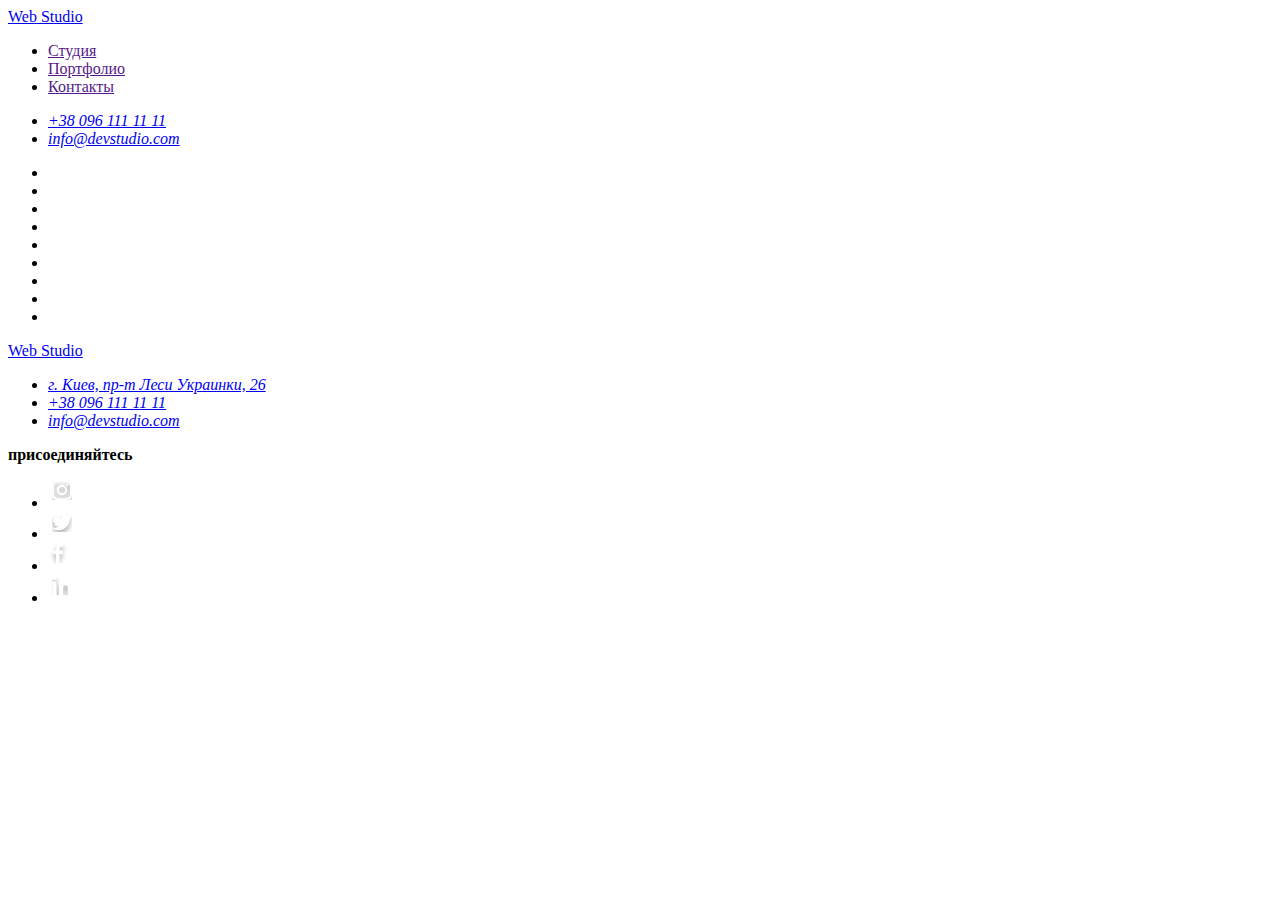
==== portfilio.html @ 1ad91a17 "разметка хедера и футера" ====
<!DOCTYPE html>
<html lang="en">
<head>
    <meta charset="UTF-8">
    <meta name="viewport" content="width=device-width, initial-scale=1.0">
    <title>Portfolio</title>
</head>
<body>
    <!--Шапка сайта-->
    <header>
        <nav>
            <a href="./index.html" lang="en">
                 <span>Web</span> Studio
            </a>
            <ul>
                <li>
                    <a href="">Студия</a>
                </li>
                <li>
                    <a href="">Портфолио</a>
                </li>
                <li>
                    <a href="">Контакты</a>
                </li>
            </ul>
        </nav>
            <ul>
                <li><address><a href="tel:+380961111111">+38 096 111 11 11</a></address></li>
                <li><address><a href="mailto:info@devstudio.com">info@devstudio.com</a></address></li>
            </ul>           
           </header>
           
       <!--Главный контейнер-->
       <main>
<ul>
    <li></li>
    <li></li>
    <li></li>
    <li></li>
    <li></li>
    <li></li>
    <li></li>
    <li></li>
    <li></li>
</ul>
       </main> 
     <!--Подвал-->
    <footer>
        <a href="./index.html" lang="en">
            <span>Web</span> Studio
       </a>
       <div>
          <ul>
            <li>
                <address><a href="https://goo.gl/maps/HoH5Uruk6UYNpwuC6" target="blank">г. Киев, пр-т Леси Украинки, 26</a></address>
            </li>
              <li>
                <address>
                    <a href="tel:+380961111111">+38 096 111 11 11</a>
                </address>
            </li>            
            <li>
                  <address>
                    <a href="mailto:info@devstudio.com">info@devstudio.com</a>
              </address>
            </li>              
          </ul>
       </div>
       <div>
        <b>присоединяйтесь</b>
       <ul>
                <li><a href=""><img src="./images/logo-footer/instagram.svg" alt="иконка инстаграм"></a></li>
                <li><a href=""><img src="./images/logo-footer/twitter.svg" alt="иконка твиттер"></a></li>
                <li><a href=""><img src="./images/logo-footer/facebook.svg" alt="иконка фэйсбук"></a></li>
                <li><a href=""><img src="./images/logo-footer/linkedin.svg" alt="иконка линкедин"></a></li>
            </ul>
       </div>
    </footer>  
       
</body>
</html>
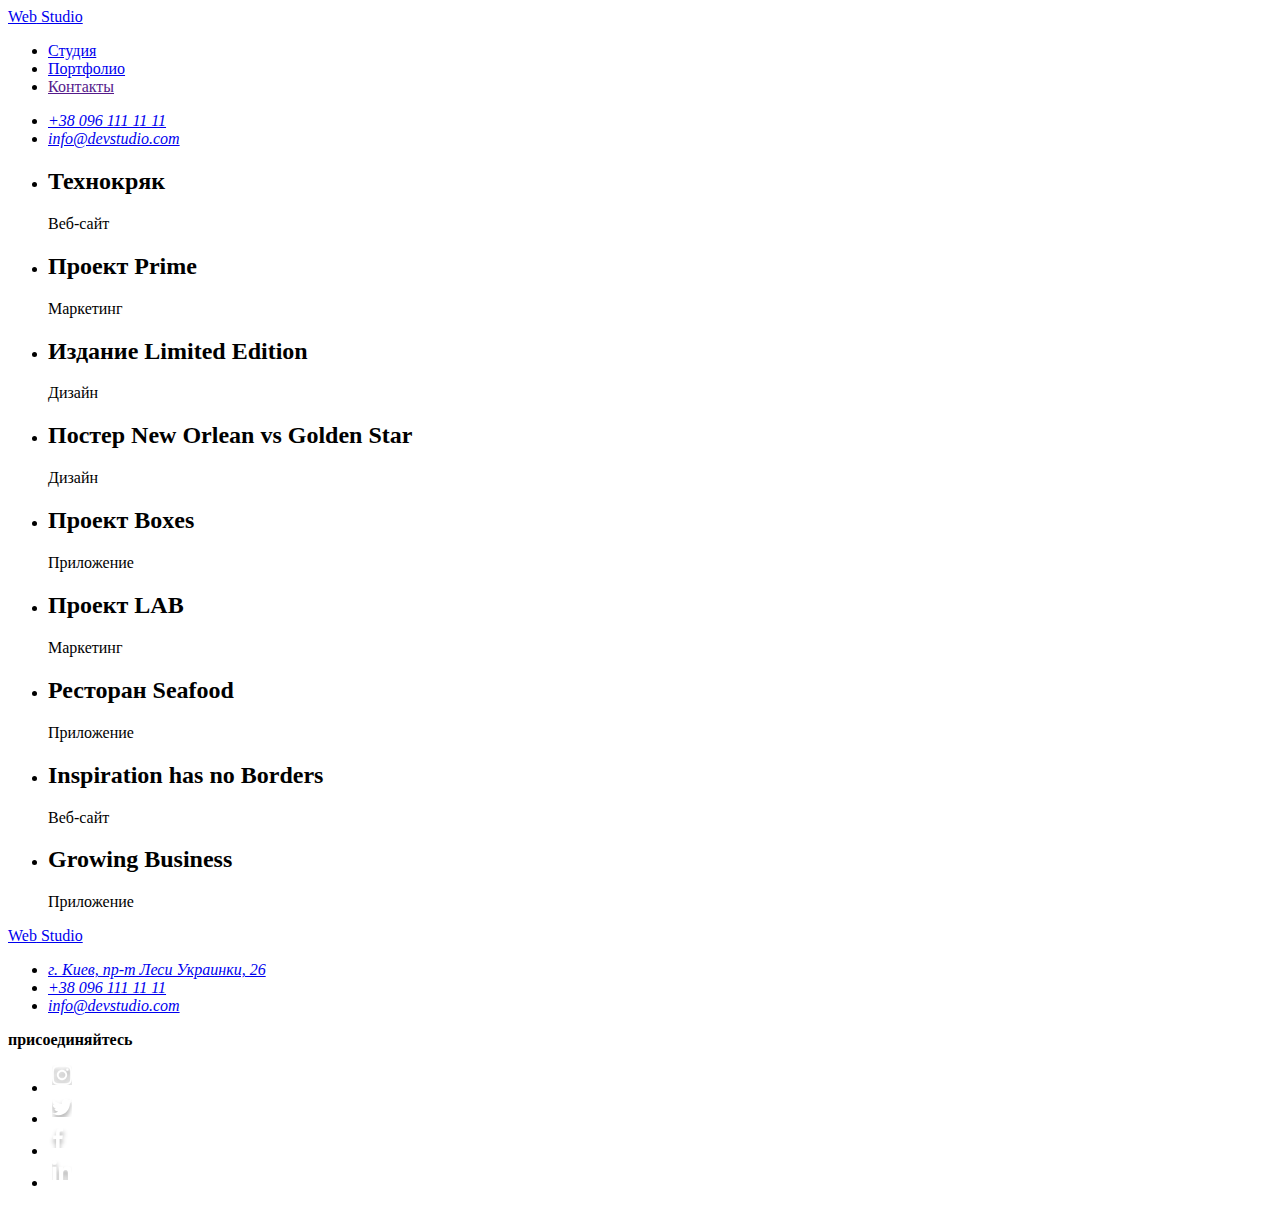
==== commit 953d9200: "Add files via upload" ====
--- a/portfilio.html
+++ b/portfilio.html
@@ -1,81 +1,145 @@
-<!DOCTYPE html>
-<html lang="en">
-<head>
-    <meta charset="UTF-8">
-    <meta name="viewport" content="width=device-width, initial-scale=1.0">
-    <title>Portfolio</title>
-</head>
-<body>
-    <!--Шапка сайта-->
-    <header>
-        <nav>
-            <a href="./index.html" lang="en">
-                 <span>Web</span> Studio
-            </a>
-            <ul>
-                <li>
-                    <a href="">Студия</a>
-                </li>
-                <li>
-                    <a href="">Портфолио</a>
-                </li>
-                <li>
-                    <a href="">Контакты</a>
-                </li>
-            </ul>
-        </nav>
-            <ul>
-                <li><address><a href="tel:+380961111111">+38 096 111 11 11</a></address></li>
-                <li><address><a href="mailto:info@devstudio.com">info@devstudio.com</a></address></li>
-            </ul>           
-           </header>
-           
-       <!--Главный контейнер-->
-       <main>
-<ul>
-    <li></li>
-    <li></li>
-    <li></li>
-    <li></li>
-    <li></li>
-    <li></li>
-    <li></li>
-    <li></li>
-    <li></li>
-</ul>
-       </main> 
-     <!--Подвал-->
-    <footer>
-        <a href="./index.html" lang="en">
-            <span>Web</span> Studio
-       </a>
-       <div>
-          <ul>
-            <li>
-                <address><a href="https://goo.gl/maps/HoH5Uruk6UYNpwuC6" target="blank">г. Киев, пр-т Леси Украинки, 26</a></address>
-            </li>
-              <li>
-                <address>
-                    <a href="tel:+380961111111">+38 096 111 11 11</a>
-                </address>
-            </li>            
-            <li>
-                  <address>
-                    <a href="mailto:info@devstudio.com">info@devstudio.com</a>
-              </address>
-            </li>              
-          </ul>
-       </div>
-       <div>
-        <b>присоединяйтесь</b>
-       <ul>
-                <li><a href=""><img src="./images/logo-footer/instagram.svg" alt="иконка инстаграм"></a></li>
-                <li><a href=""><img src="./images/logo-footer/twitter.svg" alt="иконка твиттер"></a></li>
-                <li><a href=""><img src="./images/logo-footer/facebook.svg" alt="иконка фэйсбук"></a></li>
-                <li><a href=""><img src="./images/logo-footer/linkedin.svg" alt="иконка линкедин"></a></li>
-            </ul>
-       </div>
-    </footer>  
-       
-</body>
+<!DOCTYPE html>
+<html lang="ru">
+<head>
+    <meta charset="UTF-8">
+    <meta name="viewport" content="width=device-width, initial-scale=1.0">
+    <title lang="en">Web Studio</title>
+    <link rel="stylesheet" href="styles.css">
+</head>
+<body>
+    <!--Шапка сайта-->
+    <header>
+        <nav>
+            <a href="./index.html" lang="en">
+                 <span>Web</span> Studio
+            </a>
+            <ul>
+                <li>
+                    <a href="./index.html">Студия</a>
+                </li>
+                <li>
+                    <a href="./portfilio.html">Портфолио</a>
+                </li>
+                <li>
+                    <a href="">Контакты</a>
+                </li>
+            </ul>
+        </nav>
+            <ul>
+                <li><address><a href="tel:+380961111111">+38 096 111 11 11</a></address></li>
+                <li><address><a href="mailto:info@devstudio.com">info@devstudio.com</a></address></li>
+            </ul>           
+           </header>
+           
+       <!--Главный контейнер-->
+       <main>
+<ul>
+    <li>
+        <h2>
+            Технокряк
+    </h2>
+    <p>
+        Веб-сайт
+    </p>
+</li>
+    <li>
+        <h2>
+            Проект <span lang="en">Prime</span>
+    </h2>
+    <p>
+        Маркетинг
+    </p>
+</li>
+    <li>
+        <h2>
+            Издание <span lang="en">Limited Edition</span>
+    </h2>
+    <p>
+        Дизайн
+    </p>
+</li>
+    <li>
+        <h2>
+            Постер <span lang="en">New Orlean vs Golden Star</span>
+    </h2>
+    <p>
+        Дизайн
+    </p>
+</li>
+    <li>
+        <h2>
+            Проект <span lang="en">Boxes</span>
+    </h2>
+    <p>
+        Приложение
+    </p>
+</li>
+    <li>
+        <h2>
+            Проект <span lang="en">LAB</span>
+    </h2>
+    <p>
+        Маркетинг
+    </p>
+</li>
+    <li>
+        <h2>
+            Ресторан <span lang="en">Seafood</span>
+    </h2>
+    <p>
+        Приложение
+    </p>
+</li>
+    <li>
+        <h2 lang="en">
+            Inspiration has no Borders
+    </h2>
+    <p>
+        Веб-сайт
+    </p>
+</li>
+    <li>
+        <h2 lang="en">
+            Growing Business
+    </h2>
+    <p>
+        Приложение
+    </p>
+</li>
+</ul>
+       </main> 
+     <!--Подвал-->
+    <footer>
+        <a href="./index.html" lang="en">
+            <span>Web</span> Studio
+       </a>
+       <div>
+          <ul>
+            <li>
+                <address><a href="https://goo.gl/maps/HoH5Uruk6UYNpwuC6" target="blank">г. Киев, пр-т Леси Украинки, 26</a></address>
+            </li>
+              <li>
+                <address>
+                    <a href="tel:+380961111111">+38 096 111 11 11</a>
+                </address>
+            </li>            
+            <li>
+                  <address>
+                    <a href="mailto:info@devstudio.com">info@devstudio.com</a>
+              </address>
+            </li>              
+          </ul>
+       </div>
+       <div>
+        <b>присоединяйтесь</b>
+       <ul>
+                <li><a href=""><img src="./images/logo-footer/instagram.svg" alt="иконка инстаграм"></a></li>
+                <li><a href=""><img src="./images/logo-footer/twitter.svg" alt="иконка твиттер"></a></li>
+                <li><a href=""><img src="./images/logo-footer/facebook.svg" alt="иконка фэйсбук"></a></li>
+                <li><a href=""><img src="./images/logo-footer/linkedin.svg" alt="иконка линкедин"></a></li>
+            </ul>
+       </div>
+    </footer>  
+       
+</body>
 </html>--- a/styles.css
+++ b/styles.css
@@ -0,0 +1,8 @@
+:root{
+    --primary-text-color: #757575;
+    --primary-title-color:#212121;
+    --accent-color:#2196f3;
+    --primary-white-color: #ffffff;
+    --footer-background-color:#2f303a;
+    --secondary-white-color: #f5f4fa;
+    }